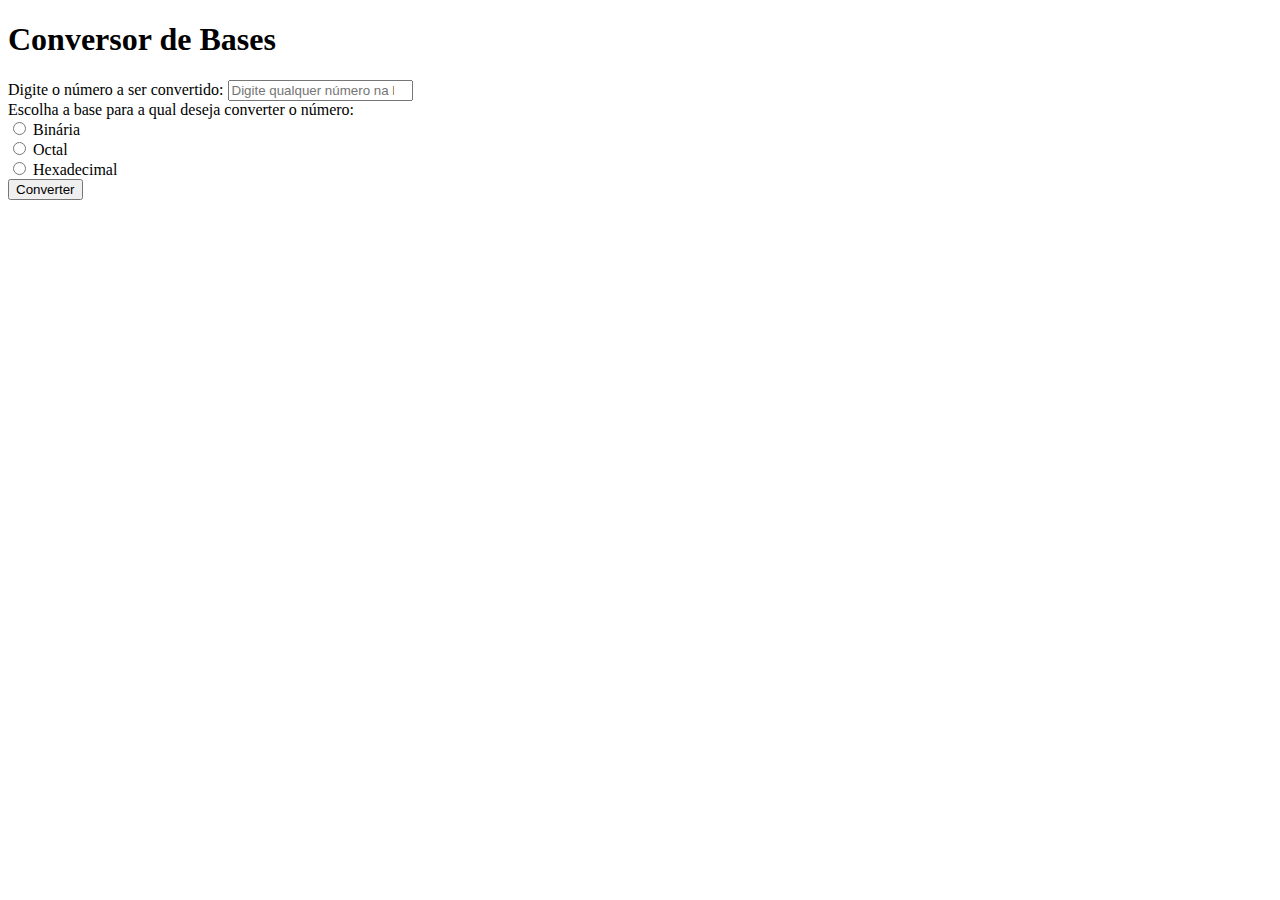
==== conversor_de_bases/index.html @ e2170ecc "Primeiro commit do repositório, com a inclusão da pasta conversor_de_bases" ====
<!DOCTYPE html>
<html lang="pt-br">
<head>
    <meta charset="UTF-8">
    <meta name="author" content="José Nilton Barbosa Meira">
    <meta name="description" content="Essa ferramenta tem por objetivo aplicar a conversão de bases, como para a base binária, octal e hexadecimal.">
    <meta name="viewport" content="width=device-width, initial-scale=1.0">
    <link rel="stylesheet" href="css/estilo.css">
    <!-- JavaScript Bundle with Popper -->
<script src="https://cdn.jsdelivr.net/npm/bootstrap@5.0.0-beta1/dist/js/bootstrap.bundle.min.js" integrity="sha384-ygbV9kiqUc6oa4msXn9868pTtWMgiQaeYH7/t7LECLbyPA2x65Kgf80OJFdroafW" crossorigin="anonymous"></script>
    <title>Conversor de Bases</title>

</head>
<body>
    <div class="container">
    <h1>Conversor de Bases</h1>

    <form action="" method="post">
<label for="numero"> Digite o número a ser convertido:</label>
<input type="number" name="" id="numero" placeholder="Digite qualquer número na base 10">
<br>    
<label for="numero-base">Escolha a base para a qual deseja converter o número: </label> <br>
<input type="radio" name="tipo-base" id="binária" value="Binária">
<label for="binaria"> Binária</label> <br>
<input type="radio" name="tipo-base"" id="octal" value="Octal">
<label for="octal"> Octal</label><br>
<input type="radio" name="tipo-base" id="hexadecimal" value="Hexadecimal">
<label for="hexadecimal"> Hexadecimal</label>
<br>

<input type="button" value="Converter" onclick="converterParaBase()">
</form>

    </div>


<script src="js/script.js"></script>

    <!-- JavaScript Bundle with Popper -->
<script src="https://cdn.jsdelivr.net/npm/bootstrap@5.0.0-beta1/dist/js/bootstrap.bundle.min.js" integrity="sha384-ygbV9kiqUc6oa4msXn9868pTtWMgiQaeYH7/t7LECLbyPA2x65Kgf80OJFdroafW" crossorigin="anonymous"></script>
</body>
</html>
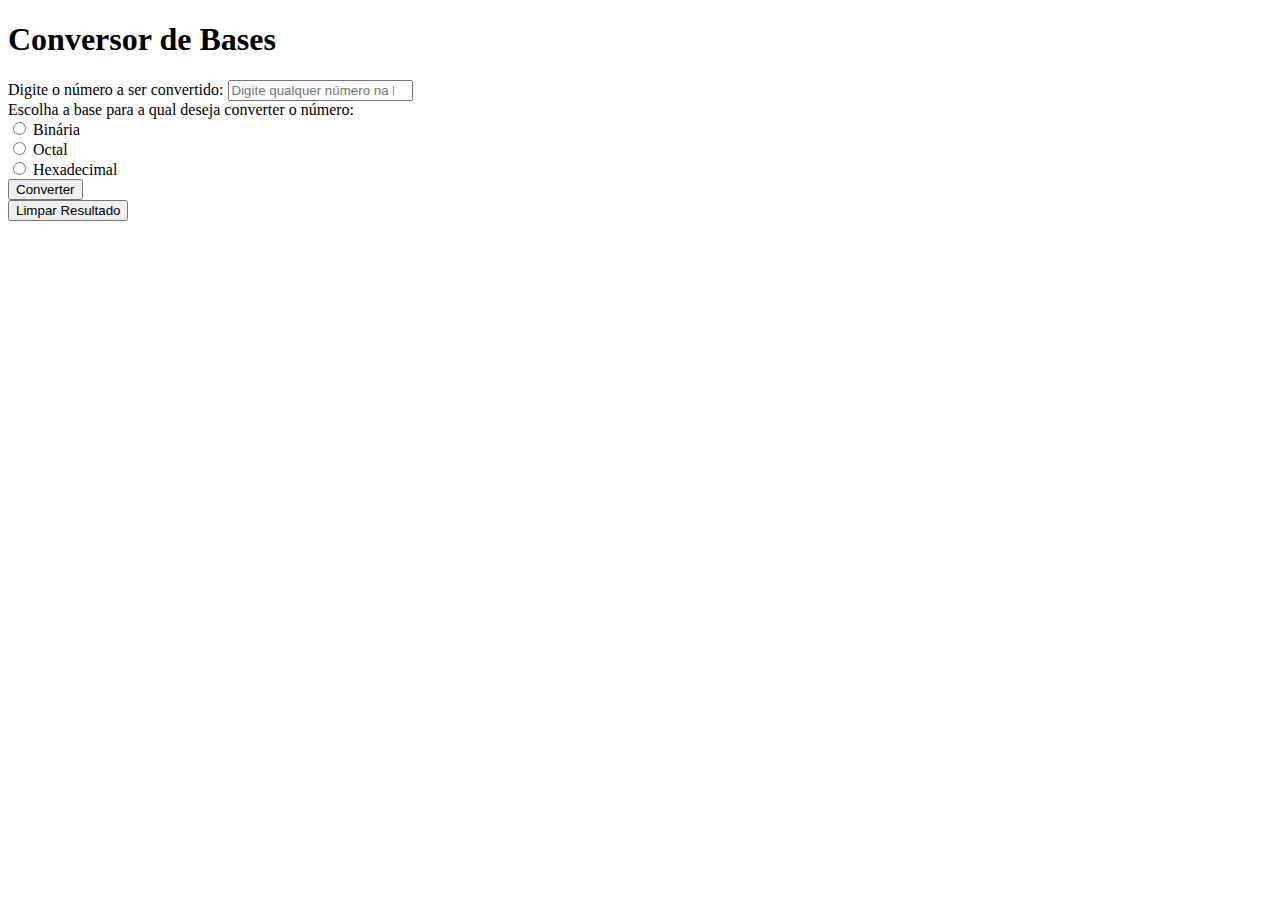
==== commit 60ad1c3e: "Segundo com a alteração do conversor_de_bases e com a inclusão do programinha para cálculo de tabuad" ====
--- a/conversor_de_bases/index.html
+++ b/conversor_de_bases/index.html
@@ -28,7 +28,10 @@
 <label for="hexadecimal"> Hexadecimal</label>
 <br>
 
-<input type="button" value="Converter" onclick="converterParaBase()">
+<input type="button" value="Converter" onclick="converterParaBase()"> <br>
+<input type="button" value="Limpar Resultado" onclick="limparResultado()"> <br>
+
+<div class="resultado"></div>
 </form>
 
     </div>
